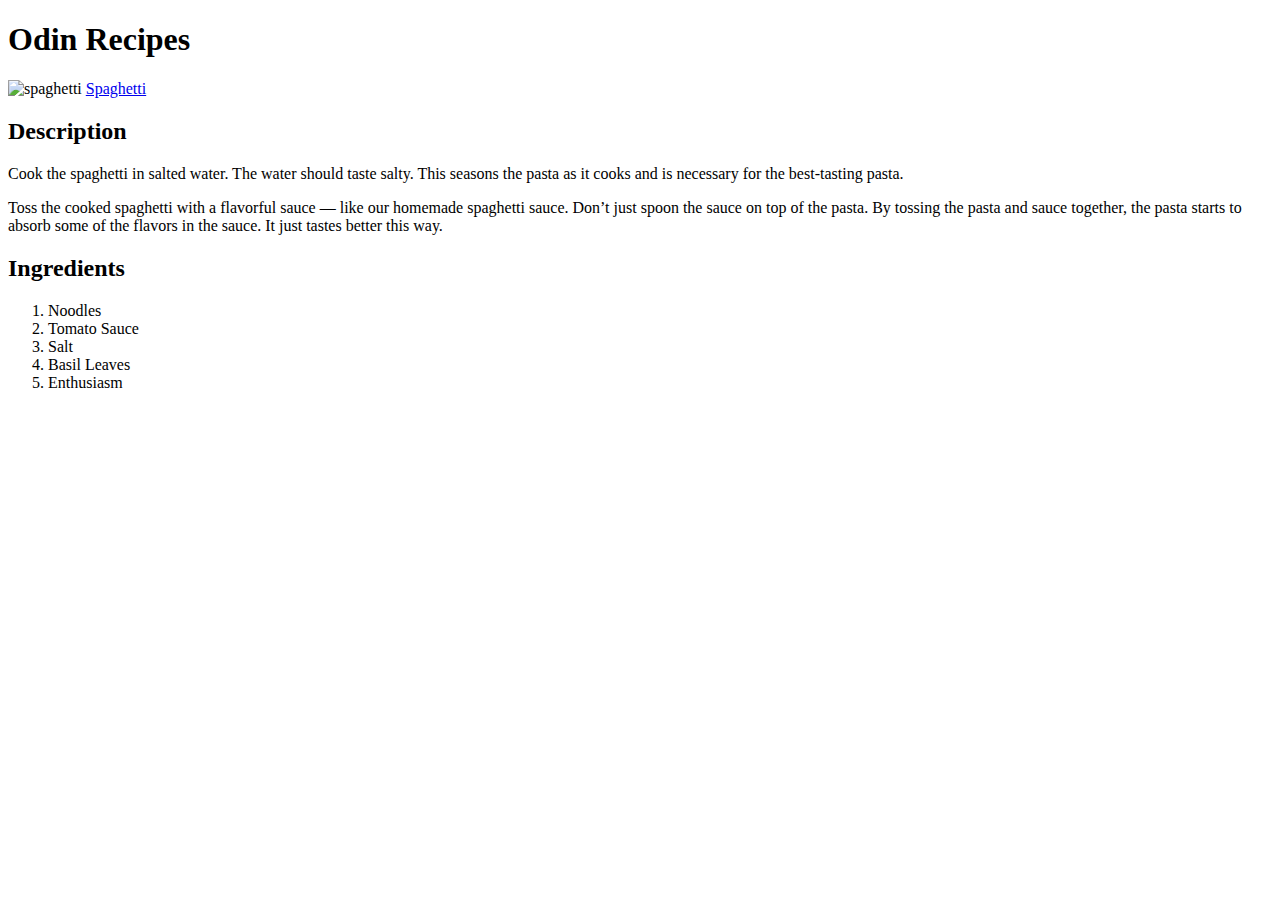
==== projects/odin-recipes/index.html @ 276ee498 "added ingredients list" ====
<!DOCTYPE html>
<html>
    <head>
        <title>Odin Recipes</title>
        <meta charset="UTF-8">
    </head>
    <body>
        <h1>Odin Recipes</h1>
        <img src="https://hips.hearstapps.com/hmg-prod/images/homemade-spaghetti-sauce-horizontal-1530890913.jpg" 
            alt="spaghetti" style="max-width: 400px;">
        <a href="recipes/spaghetti.html">Spaghetti</a>
        <h2>Description</h2>
        <p>Cook the spaghetti in salted water. The water should taste salty. 
            This seasons the pasta as it cooks and is necessary for the best-tasting pasta.</p>
        <p>Toss the cooked spaghetti with a flavorful sauce — like our homemade spaghetti sauce. 
            Don’t just spoon the sauce on top of the pasta. By tossing the pasta and sauce together, 
            the pasta starts to absorb some of the flavors in the sauce. It just tastes better this way.</p>
        <h2>Ingredients</h2>
        <ol>
            <li>Noodles</li>
            <li>Tomato Sauce</li>
            <li>Salt</li>
            <li>Basil Leaves</li>
            <li>Enthusiasm</li>
        </ol>
    </body>
</html>
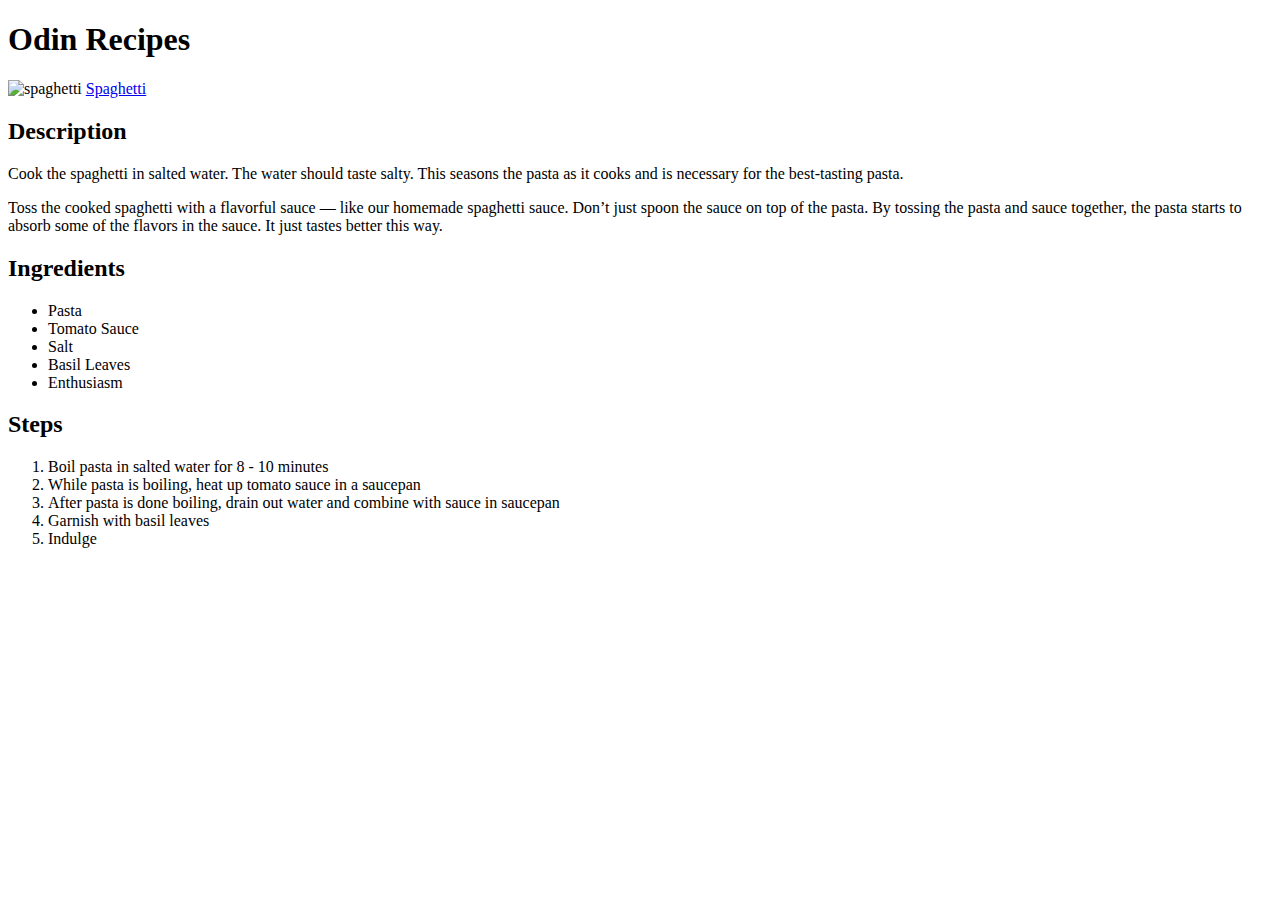
==== commit 26b90419: "added spaghetti steps" ====
--- a/projects/odin-recipes/index.html
+++ b/projects/odin-recipes/index.html
@@ -16,12 +16,22 @@
             Don’t just spoon the sauce on top of the pasta. By tossing the pasta and sauce together, 
             the pasta starts to absorb some of the flavors in the sauce. It just tastes better this way.</p>
         <h2>Ingredients</h2>
-        <ol>
-            <li>Noodles</li>
+        <ul>
+            <li>Pasta</li>
             <li>Tomato Sauce</li>
             <li>Salt</li>
             <li>Basil Leaves</li>
             <li>Enthusiasm</li>
+        </ul>
+        <h2>Steps</h2>
+        <ol>
+            <li>Boil pasta in salted water for 8 - 10 minutes</li>
+            <li>While pasta is boiling, heat up tomato sauce in a saucepan</li>
+            <li>After pasta is done boiling, drain out water and combine with 
+                sauce in saucepan
+            </li>
+            <li>Garnish with basil leaves</li>
+            <li>Indulge</li>
         </ol>
     </body>
 </html>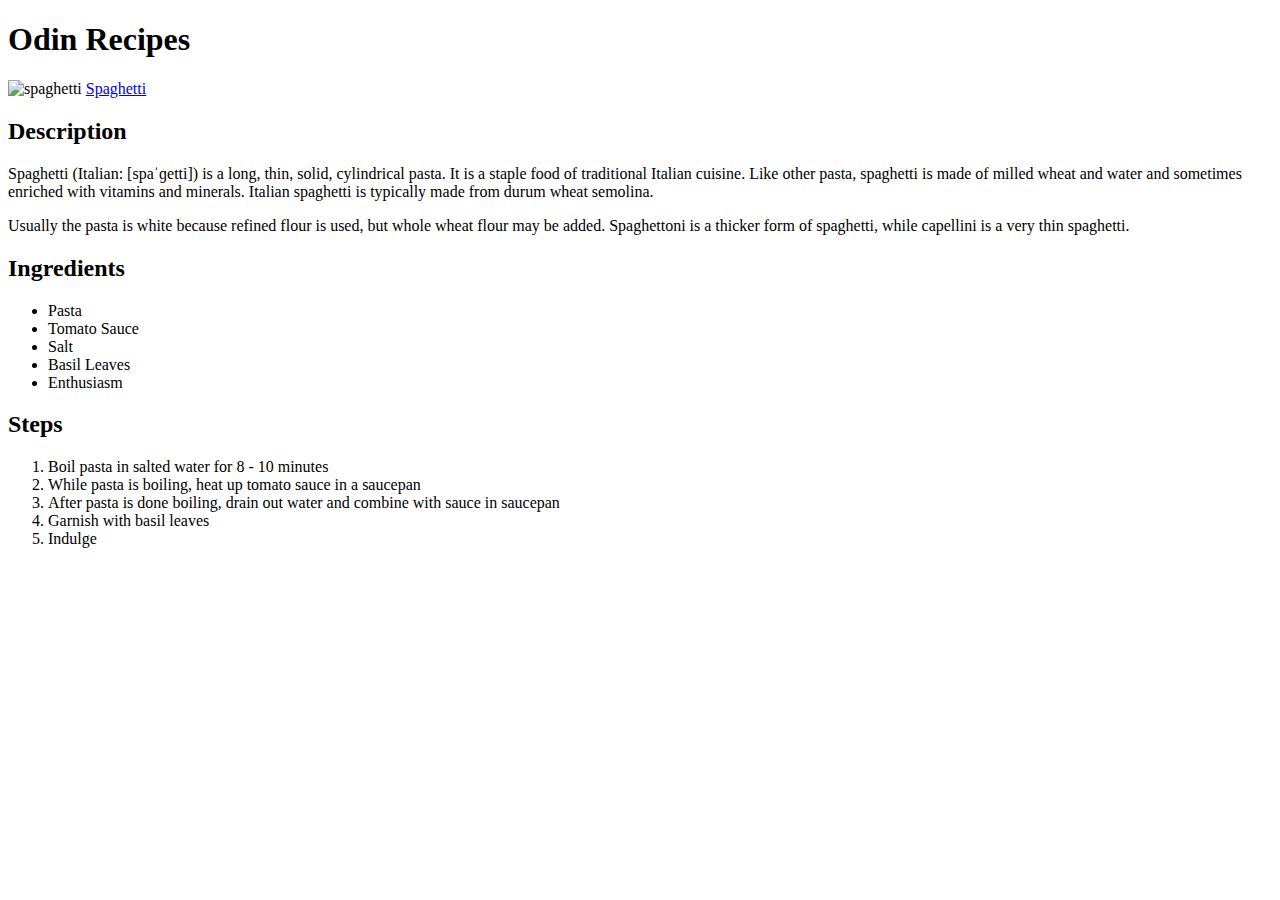
==== commit 7e2e3fc3: "fixed description" ====
--- a/projects/odin-recipes/index.html
+++ b/projects/odin-recipes/index.html
@@ -10,11 +10,15 @@
             alt="spaghetti" style="max-width: 400px;">
         <a href="recipes/spaghetti.html">Spaghetti</a>
         <h2>Description</h2>
-        <p>Cook the spaghetti in salted water. The water should taste salty. 
-            This seasons the pasta as it cooks and is necessary for the best-tasting pasta.</p>
-        <p>Toss the cooked spaghetti with a flavorful sauce — like our homemade spaghetti sauce. 
-            Don’t just spoon the sauce on top of the pasta. By tossing the pasta and sauce together, 
-            the pasta starts to absorb some of the flavors in the sauce. It just tastes better this way.</p>
+        <p>Spaghetti (Italian: [spaˈɡetti]) is a long, thin, solid, cylindrical pasta. 
+            It is a staple food of traditional Italian cuisine. Like other pasta, 
+            spaghetti is made of milled wheat and water and sometimes enriched with vitamins and minerals. 
+            Italian spaghetti is typically made from durum wheat semolina.</p>
+            
+        <p>Usually the pasta is white because refined flour is used, but whole wheat flour may be added. 
+            Spaghettoni is a thicker form of spaghetti, while capellini is a very thin spaghetti.
+        </p>
+
         <h2>Ingredients</h2>
         <ul>
             <li>Pasta</li>
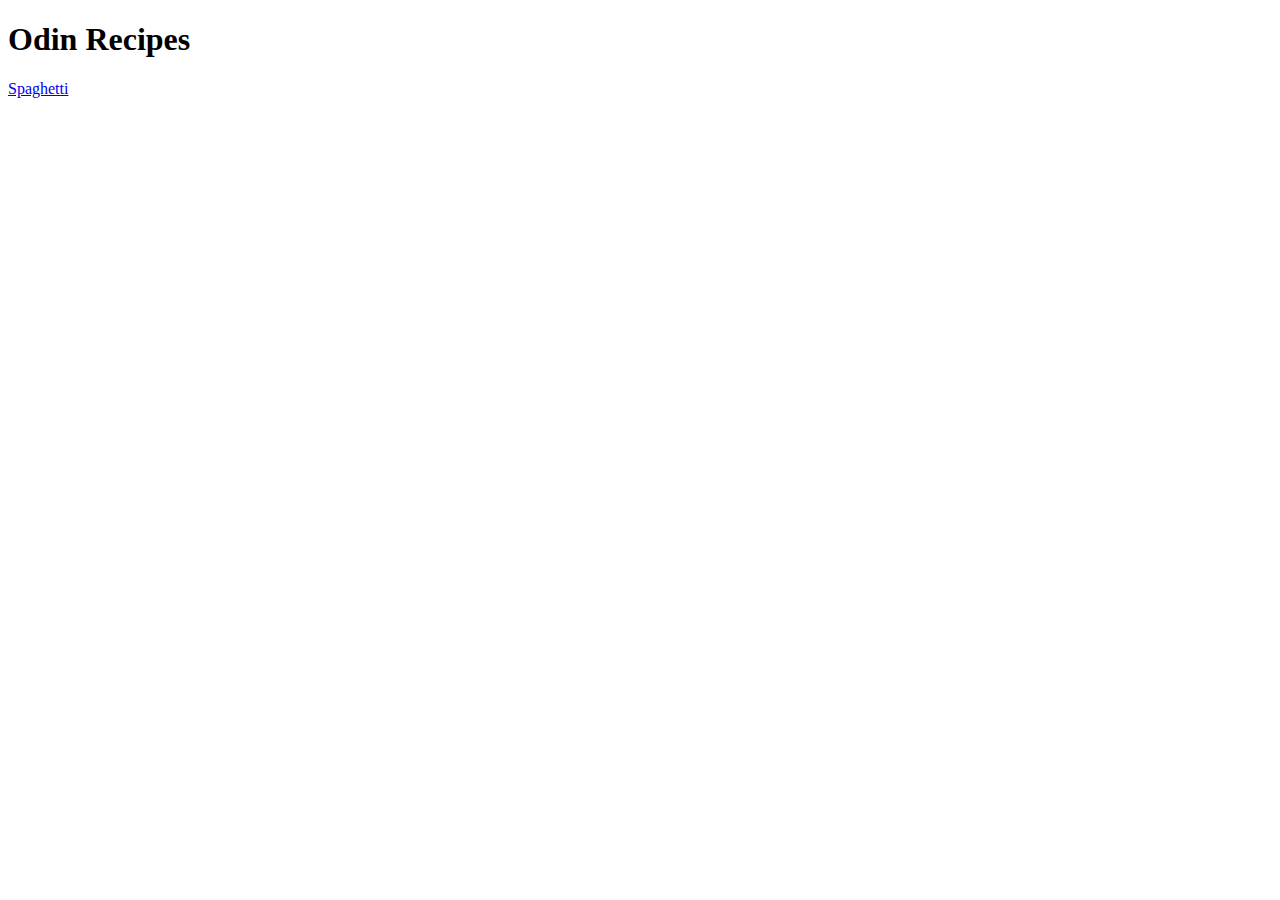
==== commit 337f02b3: "moved spaghetti recipe to recipe page" ====
--- a/projects/odin-recipes/index.html
+++ b/projects/odin-recipes/index.html
@@ -6,36 +6,6 @@
     </head>
     <body>
         <h1>Odin Recipes</h1>
-        <img src="https://hips.hearstapps.com/hmg-prod/images/homemade-spaghetti-sauce-horizontal-1530890913.jpg" 
-            alt="spaghetti" style="max-width: 400px;">
         <a href="recipes/spaghetti.html">Spaghetti</a>
-        <h2>Description</h2>
-        <p>Spaghetti (Italian: [spaˈɡetti]) is a long, thin, solid, cylindrical pasta. 
-            It is a staple food of traditional Italian cuisine. Like other pasta, 
-            spaghetti is made of milled wheat and water and sometimes enriched with vitamins and minerals. 
-            Italian spaghetti is typically made from durum wheat semolina.</p>
-            
-        <p>Usually the pasta is white because refined flour is used, but whole wheat flour may be added. 
-            Spaghettoni is a thicker form of spaghetti, while capellini is a very thin spaghetti.
-        </p>
-
-        <h2>Ingredients</h2>
-        <ul>
-            <li>Pasta</li>
-            <li>Tomato Sauce</li>
-            <li>Salt</li>
-            <li>Basil Leaves</li>
-            <li>Enthusiasm</li>
-        </ul>
-        <h2>Steps</h2>
-        <ol>
-            <li>Boil pasta in salted water for 8 - 10 minutes</li>
-            <li>While pasta is boiling, heat up tomato sauce in a saucepan</li>
-            <li>After pasta is done boiling, drain out water and combine with 
-                sauce in saucepan
-            </li>
-            <li>Garnish with basil leaves</li>
-            <li>Indulge</li>
-        </ol>
     </body>
 </html>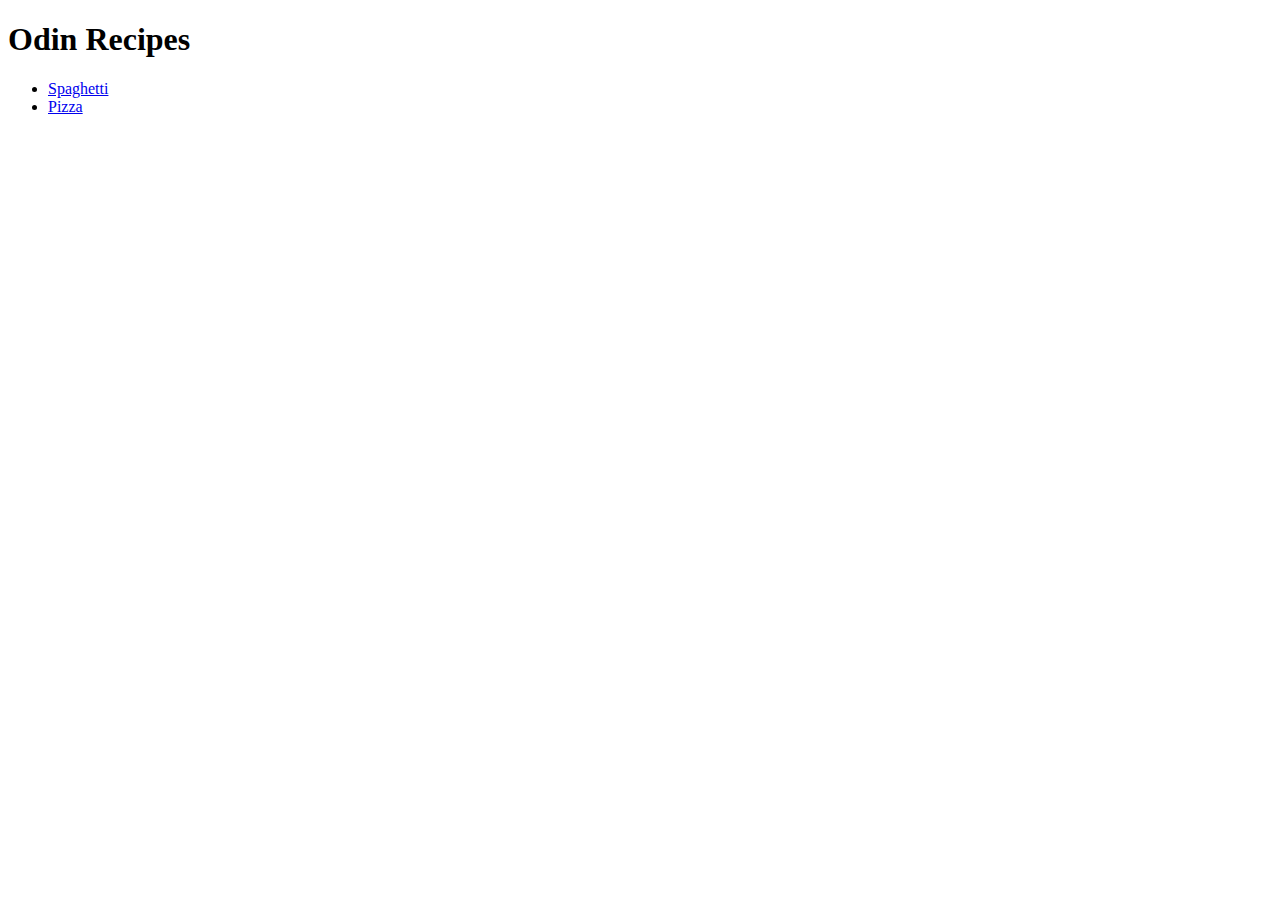
==== commit 90012f82: "added pizza recipe page" ====
--- a/projects/odin-recipes/index.html
+++ b/projects/odin-recipes/index.html
@@ -6,6 +6,9 @@
     </head>
     <body>
         <h1>Odin Recipes</h1>
-        <a href="recipes/spaghetti.html">Spaghetti</a>
+        <ul>
+            <li><a href="recipes/spaghetti.html">Spaghetti</a></li>
+            <li><a href="recipes/pizza.html">Pizza</a></li>
+        </ul>
     </body>
 </html>